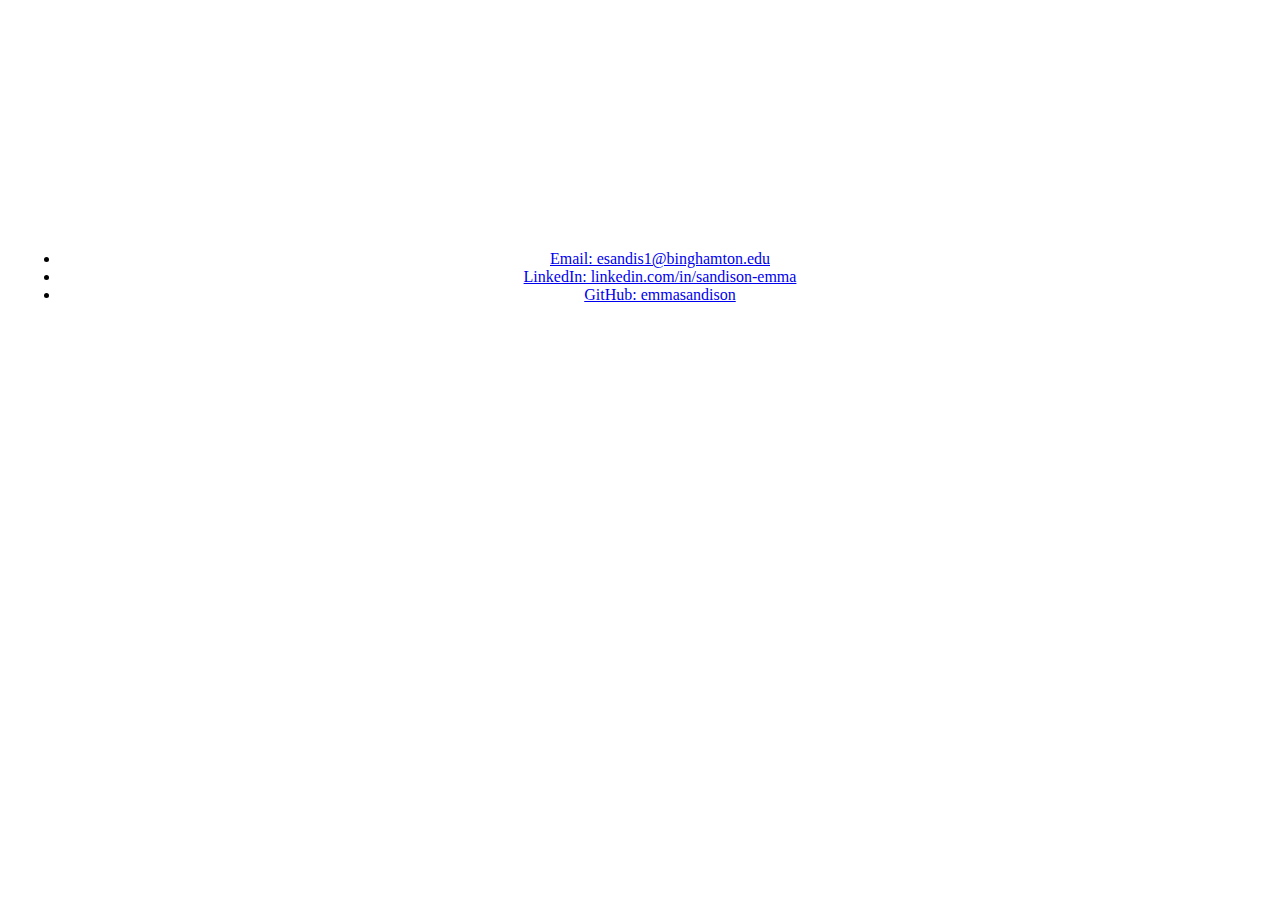
==== contact.html @ f59aa52c "commit" ====
<!DOCTYPE html>
<html lang="en">
<head>
    <meta charset="UTF-8">
    <meta name="viewport" content="width=device-width, initial-scale=1.0">
    <title>Contact - My Personal Website</title>
    <link rel="stylesheet" href="styles.css">
</head>
<body>
    <nav>
        <ul>
            <li><a href="index.html">Home</a></li>
            <li><a href="courses.html">Education</a></li>
            <li><a href="experiences.html">Experiences</a></li>
            <li><a href="projects.html">Projects</a></li>
            <li><a href="contact.html">Contact</a></li>
        </ul>
    </nav>

    <section id="contact">
        <h1>Contact Me</h1>
        <p>You can reach out to me via email or connect with me on LinkedIn and GitHub:</p>
        <ul class="contact-links">
            <li><a href="mailto:esandis1@binghamton.edu">Email: esandis1@binghamton.edu</a></li>
            <li><a href="linkedin.com/in/sandison-emma" target="_blank">LinkedIn: linkedin.com/in/sandison-emma</a></li>
            <li><a href="https://github.com/emmasandison" target="_blank">GitHub: emmasandison</a></li>
        </ul>
    </section>

</body>
</html>
---- styles.css ----
body {
    font-family: 'Times New Roman', Times, serif, sans-serif;
    margin: 0;
    padding: 0;
}

nav {
    padding: 20px;
    text-align: center;
}

nav ul {
    list-style-type: none;
    margin: 0;
    padding: 0;
}

nav ul li {
    display: inline;
    margin: 0 15px;
}

nav ul li a {
    color: white;
    text-decoration: none;
    font-size: 18px;
}

section {
    padding: 60px 20px;
    text-align: center;
}

.home-section {
    background-image: url(background.jpeg); 
    background-size: cover;
}

#education, #experiences, #projects {
    background-color: navy; 
}

h1 {
    font-size: 36px;
    color: white;
}

p {
    font-size: 18px;
    color: white;
}
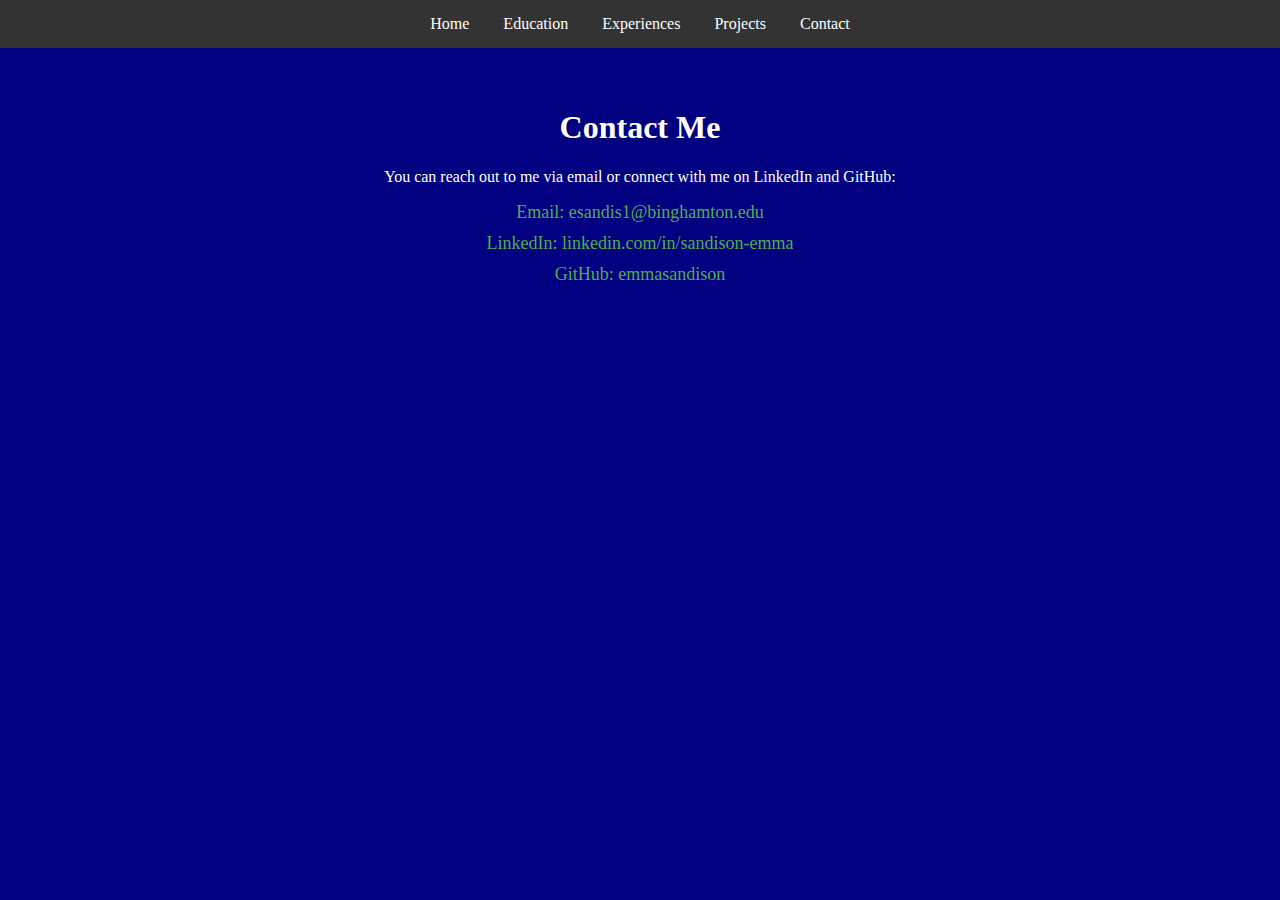
==== commit ede5ffaa: "commit" ====
--- a/contact.html
+++ b/contact.html
@@ -3,13 +3,13 @@
 <head>
     <meta charset="UTF-8">
     <meta name="viewport" content="width=device-width, initial-scale=1.0">
-    <title>Contact - My Personal Website</title>
+    <title>Emma Sandison</title>
     <link rel="stylesheet" href="styles.css">
 </head>
 <body>
     <nav>
         <ul>
-            <li><a href="index.html">Home</a></li>
+            <li><a href="homepage.html">Home</a></li>
             <li><a href="courses.html">Education</a></li>
             <li><a href="experiences.html">Experiences</a></li>
             <li><a href="projects.html">Projects</a></li>
--- a/styles.css
+++ b/styles.css
@@ -1,18 +1,23 @@
+/* General Styles */
 body {
     font-family: 'Times New Roman', Times, serif, sans-serif;
     margin: 0;
     padding: 0;
+    color: white;
+    background-color: navy;
 }
 
 nav {
-    padding: 20px;
+    background-color: #333;
+    color: #fff;
+    padding: 15px;
     text-align: center;
 }
 
 nav ul {
     list-style-type: none;
+    padding: 0;
     margin: 0;
-    padding: 0;
 }
 
 nav ul li {
@@ -21,31 +26,129 @@
 }
 
 nav ul li a {
-    color: white;
+    color: #fff;
     text-decoration: none;
+}
+
+nav ul li a:hover {
+    text-decoration: underline;
+}
+
+/* Homepage Styles */
+#home {
+    text-align: center;
+    padding: 50px;
+    background-image: url('background.jpeg');
+    background-size: cover;
+    background-position: center;
+    color: #fff;
+}
+
+#home img {
+    max-width: 100%;
+    height: auto;
+    border-radius: 8px;
+}
+
+#home p {
+    max-width: 600px;
+    margin: 20px auto;
     font-size: 18px;
 }
 
-section {
-    padding: 60px 20px;
+/* Education Page Styles */
+#education {
+    text-align: center;
+    margin: 20px auto;
+}
+
+table {
+    width: 60%;
+    margin: 20px auto;
+    border-collapse: collapse;
+    text-align: left;
+}
+
+th {
+    padding: 10px;
+    background-color: #f2f2f2;
+}
+
+td {
+    padding: 10px;
+    border-bottom: 1px solid #ddd;
+}
+
+/* Experiences Page Styles */
+#experiences {
+    text-align: center;
+    margin: 20px auto;
+}
+
+.table-container {
+    display: flex;
+    flex-direction: column;
+    align-items: center;
+}
+
+table {
+    width: 60%;
+    margin: 20px;
+    border-collapse: collapse;
+    text-align: left;
+}
+
+th {
+    padding: 10px;
+    background-color: #f2f2f2;
+}
+
+td {
+    padding: 10px;
+    border-bottom: 1px solid #ddd;
+}
+
+.project-image {
+    display: block;
+    width: 60%; /* Adjust width as needed */
+    margin: 20px auto;
+}
+
+/* Projects Page Styles */
+.images-row {
+    display: flex;
+    justify-content: center;
+    gap: 10px; /* Space between images */
+}
+
+.images-row img {
+    width: 30%; /* Adjust width as needed */
+    height: auto;
+}
+
+/* Contact Page Styles */
+#contact {
+    max-width: 600px;
+    margin: 20px auto;
+    padding: 20px;
     text-align: center;
 }
 
-.home-section {
-    background-image: url(background.jpeg); 
-    background-size: cover;
+#contact ul {
+    list-style-type: none;
+    padding: 0;
 }
 
-#education, #experiences, #projects {
-    background-color: navy; 
+#contact li {
+    margin: 10px 0;
 }
 
-h1 {
-    font-size: 36px;
-    color: white;
+#contact a {
+    text-decoration: none;
+    color: #4CAF50; /* Adjust color as needed */
+    font-size: 18px;
 }
 
-p {
-    font-size: 18px;
-    color: white;
+#contact a:hover {
+    text-decoration: underline;
 }
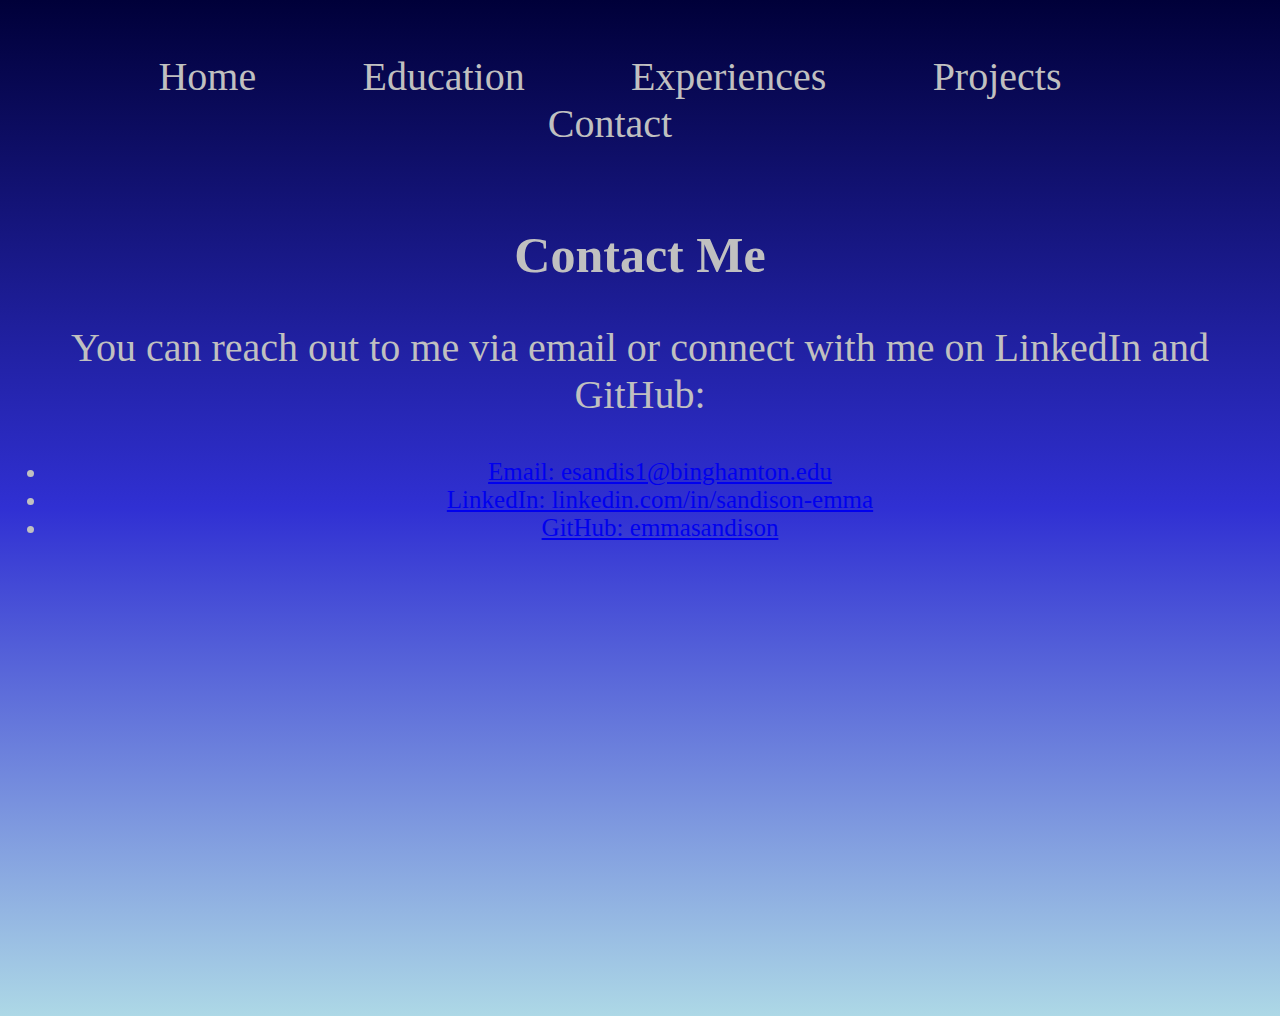
==== commit 45d86a60: "commit" ====
--- a/contact.html
+++ b/contact.html
@@ -6,10 +6,10 @@
     <title>Emma Sandison</title>
     <link rel="stylesheet" href="styles.css">
 </head>
-<body>
+<body id = "gradient">
     <nav>
         <ul>
-            <li><a href="homepage.html">Home</a></li>
+            <li><a href="index.html">Home</a></li>
             <li><a href="courses.html">Education</a></li>
             <li><a href="experiences.html">Experiences</a></li>
             <li><a href="projects.html">Projects</a></li>
--- a/styles.css
+++ b/styles.css
@@ -1,89 +1,63 @@
 /* General Styles */
-body {
-    font-family: 'Times New Roman', Times, serif, sans-serif;
-    margin: 0;
-    padding: 0;
-    color: white;
-    background-color: navy;
+body, div {
+    font-family: 'Times New Roman', Times, serif;
+    text-align: center;
+    font-size: 25px;
+    color: silver;
 }
 
 nav {
-    background-color: #333;
-    color: #fff;
-    padding: 15px;
     text-align: center;
+    padding: 20px;
+    width: auto;
 }
 
-nav ul {
-    list-style-type: none;
-    padding: 0;
-    margin: 0;
+nav li {
+    display: inline;
+    padding-right: 100px;
+    font-size: 20px;
 }
 
-nav ul li {
-    display: inline;
-    margin: 0 15px;
+nav li a{
+    font-size: 40px;
+    color: silver;
+    text-decoration: none;
 }
 
-nav ul li a {
-    color: #fff;
-    text-decoration: none;
+nav li a:hover{
+    color: lightblue
 }
 
 nav ul li a:hover {
     text-decoration: underline;
 }
 
-/* Homepage Styles */
-#home {
-    text-align: center;
-    padding: 50px;
-    background-image: url('background.jpeg');
-    background-size: cover;
-    background-position: center;
-    color: #fff;
+#gradient{
+    height: 1000px;
+    background-image: linear-gradient(rgb(0, 0, 57), rgb(48, 48, 211), lightblue);
 }
 
-#home img {
-    max-width: 100%;
-    height: auto;
-    border-radius: 8px;
+p{
+    text-align: center;
+    font-size: 40px;
+    color: silver;
+    font-family: 'Times New Roman', Times, serif;
 }
 
-#home p {
-    max-width: 600px;
-    margin: 20px auto;
-    font-size: 18px;
+img{
+    display: block;
+    margin: auto;
 }
 
-/* Education Page Styles */
-#education {
+
+table, th, td {
     text-align: center;
-    margin: 20px auto;
+    border: 1px solid lightgray;
+    padding: 10px;
+    margin-left: auto;
+    margin-right: auto;
 }
 
-table {
-    width: 60%;
-    margin: 20px auto;
-    border-collapse: collapse;
-    text-align: left;
-}
-
-th {
-    padding: 10px;
-    background-color: #f2f2f2;
-}
-
-td {
-    padding: 10px;
-    border-bottom: 1px solid #ddd;
-}
-
-/* Experiences Page Styles */
-#experiences {
-    text-align: center;
-    margin: 20px auto;
-}
 
 .table-container {
     display: flex;
@@ -91,64 +65,22 @@
     align-items: center;
 }
 
-table {
-    width: 60%;
-    margin: 20px;
-    border-collapse: collapse;
-    text-align: left;
-}
-
-th {
-    padding: 10px;
-    background-color: #f2f2f2;
-}
-
-td {
-    padding: 10px;
-    border-bottom: 1px solid #ddd;
-}
 
 .project-image {
     display: block;
-    width: 60%; /* Adjust width as needed */
+    width: 60%; 
     margin: 20px auto;
 }
 
-/* Projects Page Styles */
+
 .images-row {
     display: flex;
     justify-content: center;
-    gap: 10px; /* Space between images */
+    gap: 10px; 
 }
 
 .images-row img {
-    width: 30%; /* Adjust width as needed */
+    width: 30%; 
     height: auto;
 }
 
-/* Contact Page Styles */
-#contact {
-    max-width: 600px;
-    margin: 20px auto;
-    padding: 20px;
-    text-align: center;
-}
-
-#contact ul {
-    list-style-type: none;
-    padding: 0;
-}
-
-#contact li {
-    margin: 10px 0;
-}
-
-#contact a {
-    text-decoration: none;
-    color: #4CAF50; /* Adjust color as needed */
-    font-size: 18px;
-}
-
-#contact a:hover {
-    text-decoration: underline;
-}
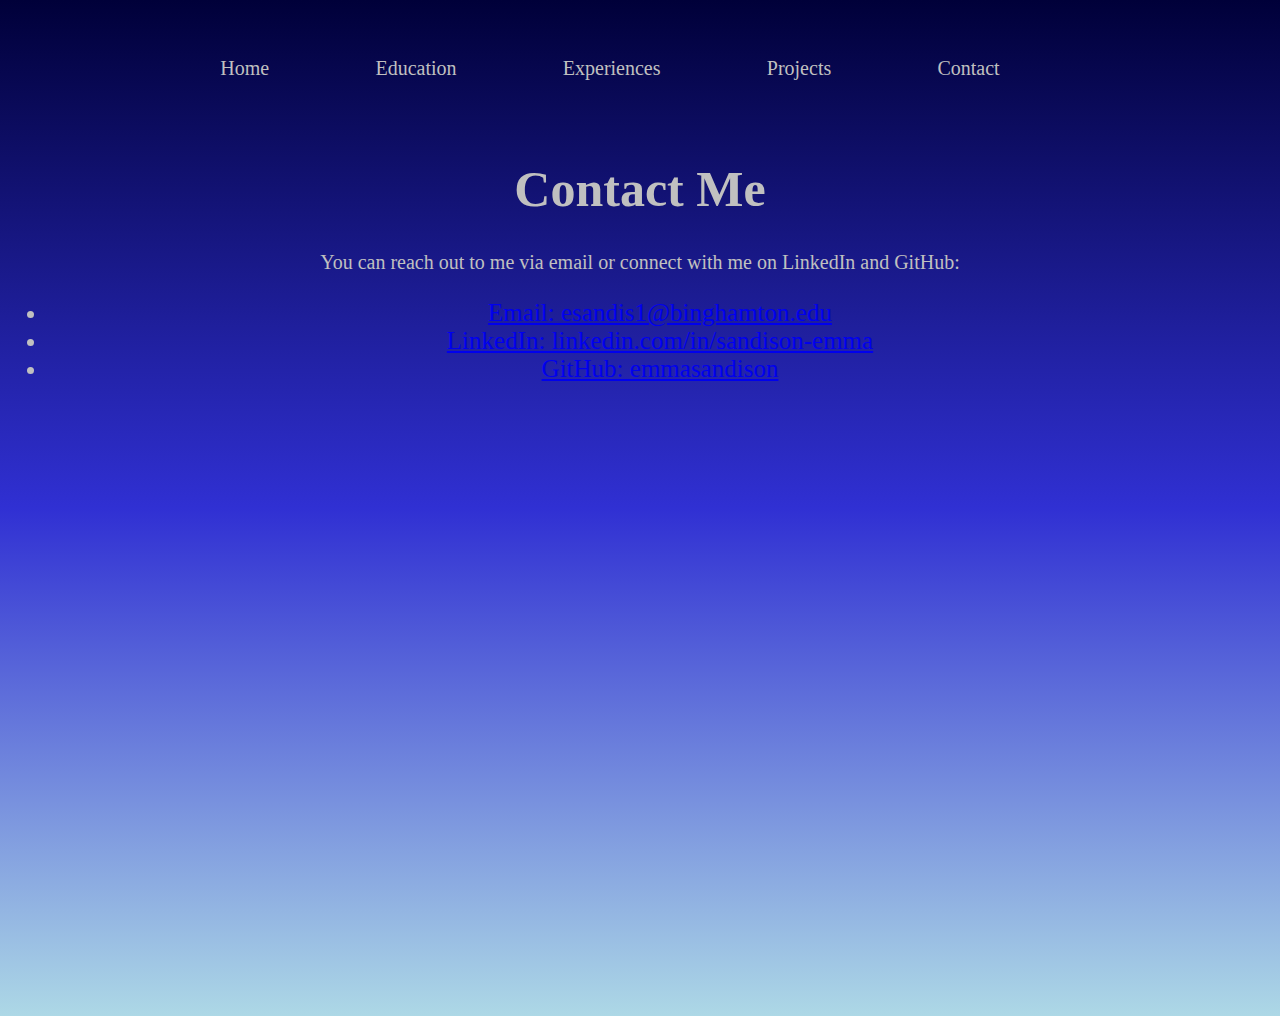
==== commit 52379162: "commit" ====
--- a/contact.html
+++ b/contact.html
@@ -10,7 +10,7 @@
     <nav>
         <ul>
             <li><a href="index.html">Home</a></li>
-            <li><a href="courses.html">Education</a></li>
+            <li><a href="education.html">Education</a></li>
             <li><a href="experiences.html">Experiences</a></li>
             <li><a href="projects.html">Projects</a></li>
             <li><a href="contact.html">Contact</a></li>
--- a/styles.css
+++ b/styles.css
@@ -19,7 +19,7 @@
 }
 
 nav li a{
-    font-size: 40px;
+    font-size: 20px;
     color: silver;
     text-decoration: none;
 }
@@ -39,7 +39,7 @@
 
 p{
     text-align: center;
-    font-size: 40px;
+    font-size: 20px;
     color: silver;
     font-family: 'Times New Roman', Times, serif;
 }
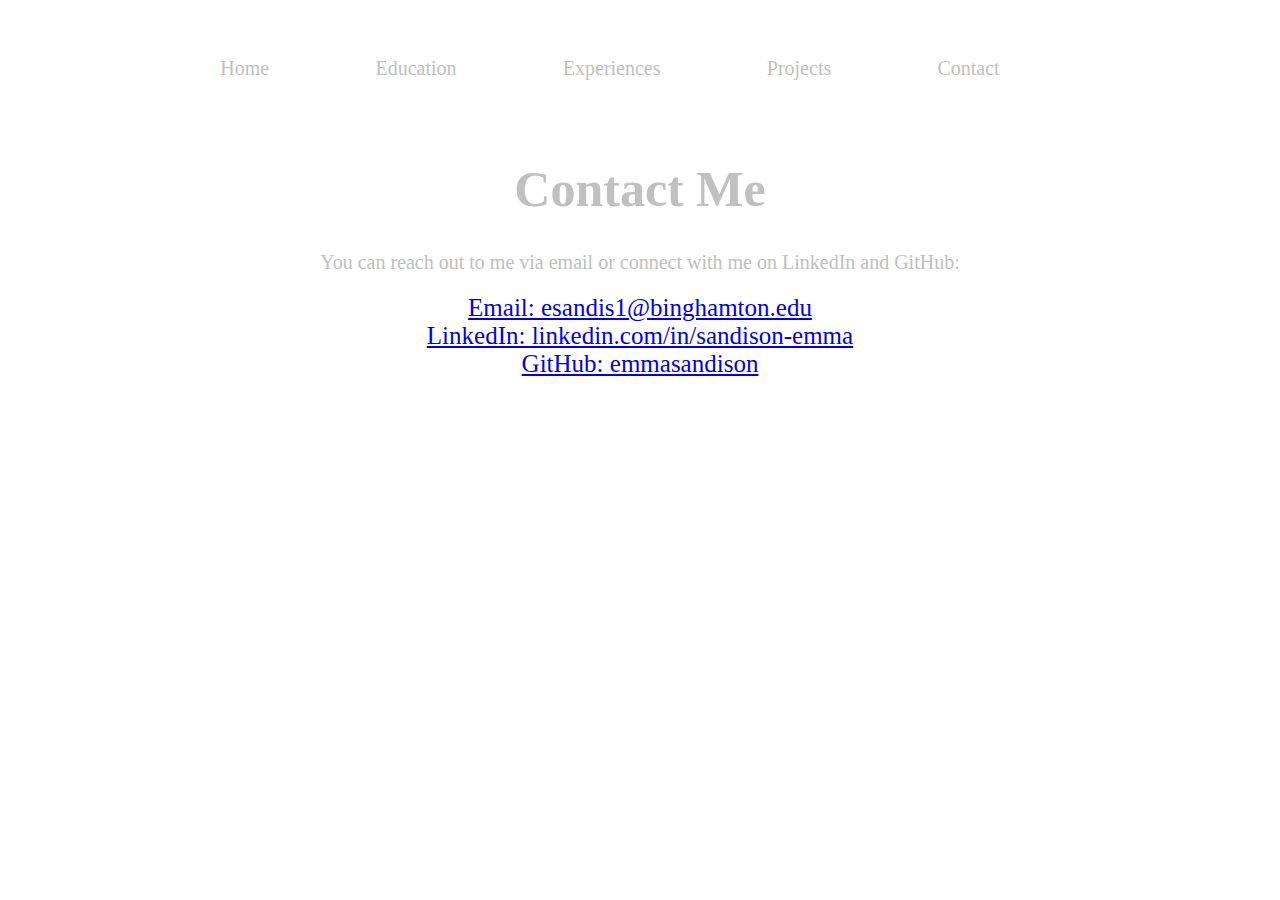
==== commit f21cbfb1: "commit" ====
--- a/contact.html
+++ b/contact.html
@@ -6,7 +6,7 @@
     <title>Emma Sandison</title>
     <link rel="stylesheet" href="styles.css">
 </head>
-<body id = "gradient">
+<body>
     <nav>
         <ul>
             <li><a href="index.html">Home</a></li>
--- a/styles.css
+++ b/styles.css
@@ -32,10 +32,6 @@
     text-decoration: underline;
 }
 
-#gradient{
-    height: 1000px;
-    background-image: linear-gradient(rgb(0, 0, 57), rgb(48, 48, 211), lightblue);
-}
 
 p{
     text-align: center;
@@ -68,7 +64,7 @@
 
 .project-image {
     display: block;
-    width: 60%; 
+    width: 60%;
     margin: 20px auto;
 }
 
@@ -76,11 +72,17 @@
 .images-row {
     display: flex;
     justify-content: center;
-    gap: 10px; 
+    gap: 10px;
 }
 
 .images-row img {
-    width: 30%; 
+    width: 30%;
     height: auto;
 }
 
+.contact-links {
+    list-style-type: none;
+    padding: 0;
+    margin: 20px 0;
+}
+
